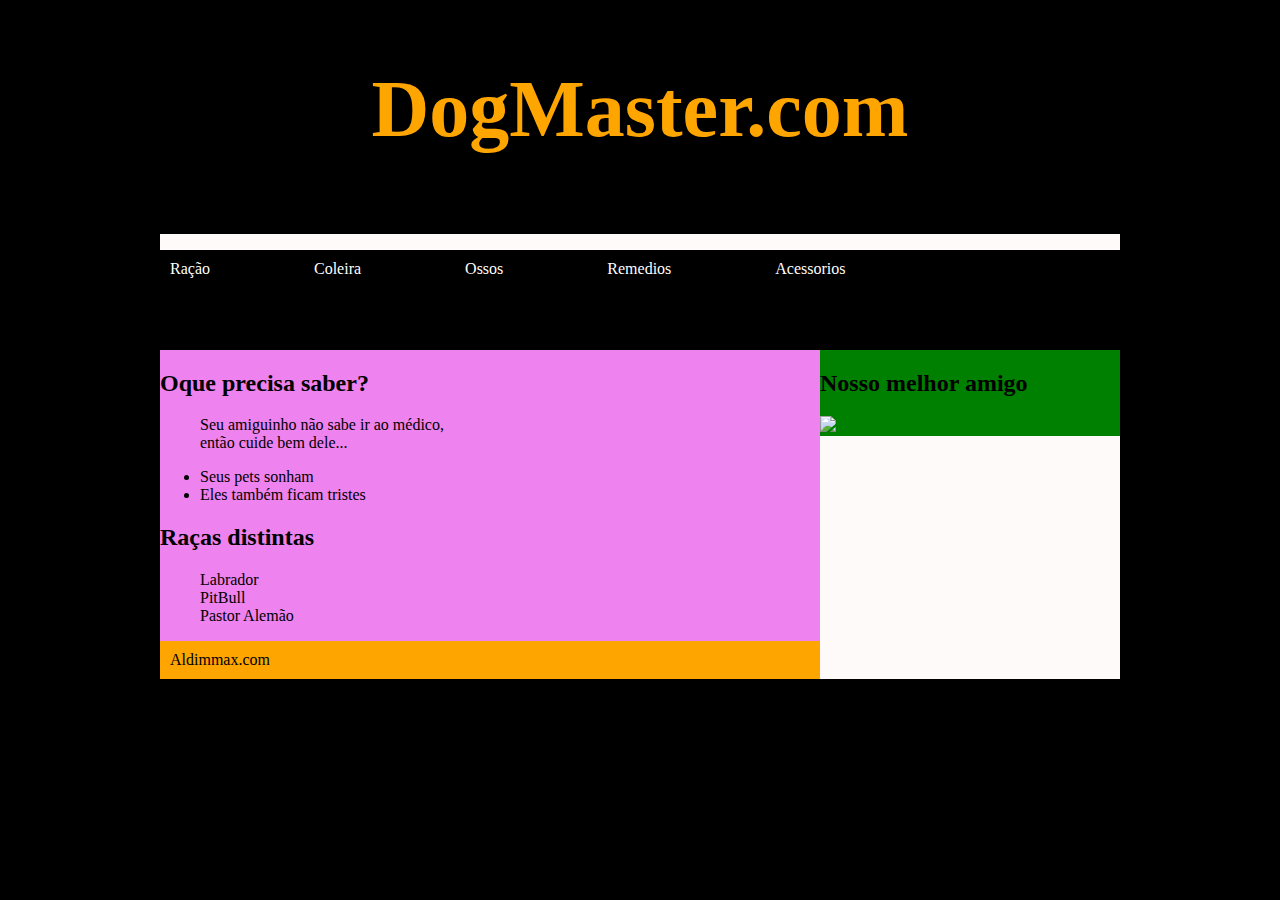
==== index.html @ 951898f1 "Create index.html" ====
<!doctype html> 
 
<html>
 <head>
		<title> dogmaster.com</title>
		<meta charset="utf-8" />
		<meta media="viewport" content="width=devide-width">
		<link rel="stylesheet" type="text/css" href="aula9.css"/>
		<link rel="icon" href="dogui.png"> 
		<style>
		   body{
				background-image: url(img/fundo.jpeg);
				background-attachment: fixed;
				background-size: 100%;
				background-repeat: no-repeat;
				background-color: black;}
	    </style>
	    <style>
	    	body nav{
	    		background-image: url(img/ul.jpeg);
	    		background-attachment: fixed;
	    		background-size: 100%;
	    		background-repeat: no-repeat;
	    		background-color: black;

	    	}
	    </style>
	    <style> body header{
	    	background-image: url(img/nav.jpeg);
	    	background-repeat: no-repeat;
	    	background-attachment: fixed;
	    	background-size: 100%;
	    	background-color: black;
	    }
	    </style>
	    <style>
	    	body nav ul{
	    		background-image: url(img/ul.jpeg);
	    		background-attachment: fixed;
	    		background-size: 100%;
	    		background-repeat: no-repeat;
	    		background-color: black

	    	}
	    </style>



	</head>
	<body>

		<div id="wrap">
			<header>
				<h1><center>DogMaster.com</center></h1>

			</header>
			<nav><div id="deco">
				 <ul> 

				 	<li><a href="#">Ração</a></li>
				 	<li><a href="https://aladimmax.000webhostapp.com/index.html/index.html/index.html/coleiras/index.html">Coleira</a></li>
				 	<li><a href="#">Ossos</a></li>
				 	<li><a href="#">Remedios</a></li>
				 	<li><a href="#">Acessorios</a></li>
				 </ul>
				</div>
			</nav>
			<div id="content">
				<sectio>
					<h2> Oque precisa saber?</h2>
					<ul>
						<p>Seu amiguinho não sabe ir ao médico,<br> então cuide bem dele...</p>
						<li>Seus pets sonham</li>
						<li>Eles também ficam tristes</li>
					</ul>
				</section>
				<article>
					<h2> Raças distintas</h2>
					<ul>
						<li>Labrador</li>
						<li>PitBull</li>
						<li> Pastor Alemão</li>
					</ul>
				</article>
		    </div>
		    <div id="sidebar">
				<aside>
					<h2>Nosso melhor amigo</h2>

					<img width="250px" src="img/ala.png">
				</aside>
		    </div>
			<footer> 
			Aldimmax.com
		</footer>
	   </div>
	</body>
</html>
---- aula9.css ----
#wrap{
	width:960px;
	margin: auto;
	background:snow;
	padding: auto;
}
body h1{
	font-family:impact,fantasy;
	font-size: 80px;
	color: orange;
	padding:10px;
}
body nav ul li{
	margin-right: 100px;
	list-style: none;
	display: inline-block;
}
body nav ul{
	padding:10px;
	width: auto;
	height:20px;
	background: beige;
}
body nav ul li a{
	text-decoration: none;
	color: white;
}
body header{
	background:seagreen;
}
#content{
	width: 660px;
	background: violet;
	float: left;
}
#sidebar{
	width:300px;
	background: green;
	float: right;
}
#content ul li{
	color:black;
	text-decoration: none;
}
footer{
	width: 640px;
	padding:10px;
	background: orange;
	clear: both;
}
body nav ul li a:hover{
	text-decoration: underline;
}
body article ul li{
	list-style: none;
	color: beige;
}
body nav{
	height:100px;
	l

}
header{
	height:180px;
}
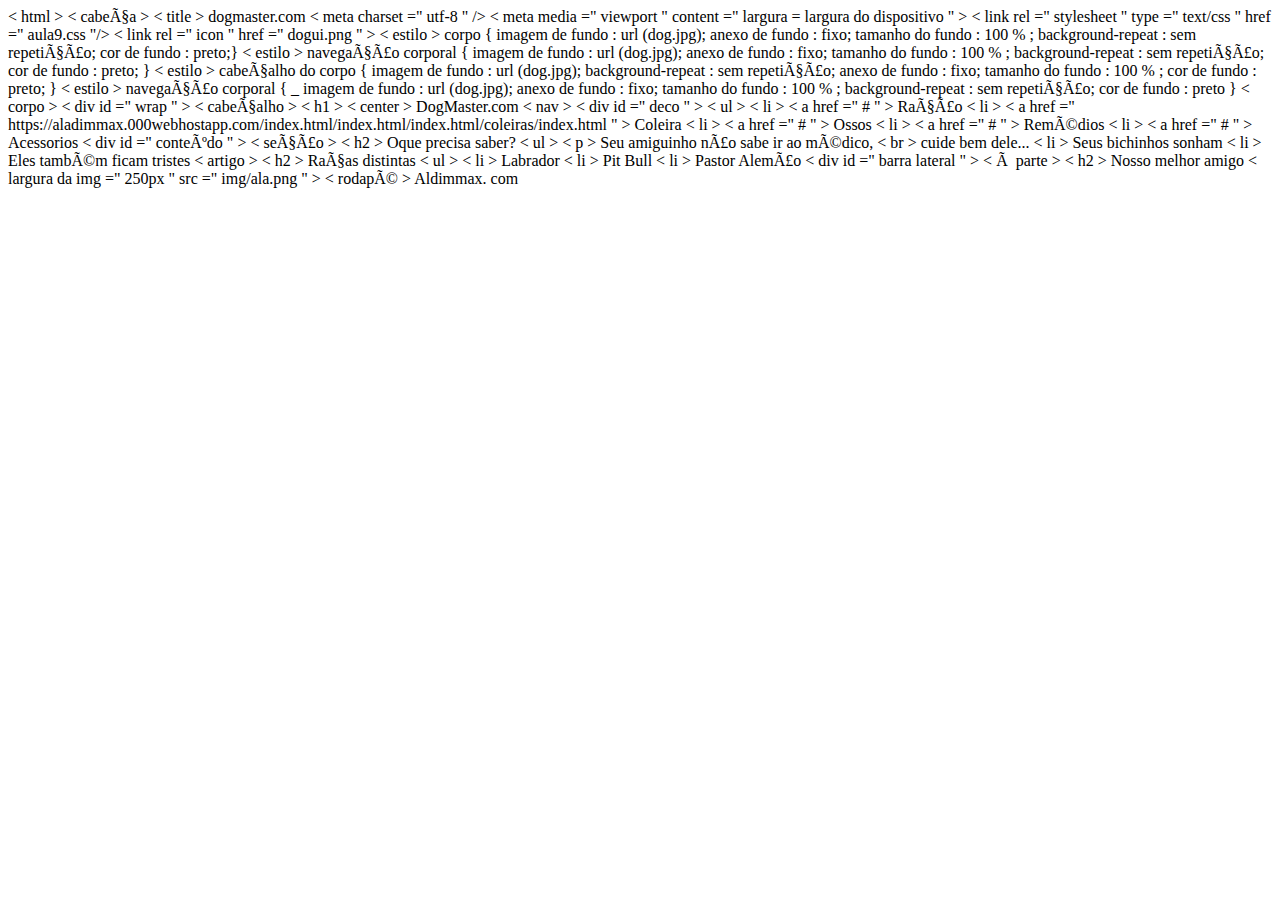
==== commit 8c729e27: "Add files via upload" ====
--- a/index.html
+++ b/index.html
@@ -1,98 +1,98 @@
-<!doctype html> 
- 
-<html>
- <head>
-		<title> dogmaster.com</title>
-		<meta charset="utf-8" />
-		<meta media="viewport" content="width=devide-width">
-		<link rel="stylesheet" type="text/css" href="aula9.css"/>
-		<link rel="icon" href="dogui.png"> 
-		<style>
-		   body{
-				background-image: url(img/fundo.jpeg);
-				background-attachment: fixed;
-				background-size: 100%;
-				background-repeat: no-repeat;
-				background-color: black;}
-	    </style>
-	    <style>
-	    	body nav{
-	    		background-image: url(img/ul.jpeg);
-	    		background-attachment: fixed;
-	    		background-size: 100%;
-	    		background-repeat: no-repeat;
-	    		background-color: black;
-
-	    	}
-	    </style>
-	    <style> body header{
-	    	background-image: url(img/nav.jpeg);
-	    	background-repeat: no-repeat;
-	    	background-attachment: fixed;
-	    	background-size: 100%;
-	    	background-color: black;
-	    }
-	    </style>
-	    <style>
-	    	body nav ul{
-	    		background-image: url(img/ul.jpeg);
-	    		background-attachment: fixed;
-	    		background-size: 100%;
-	    		background-repeat: no-repeat;
-	    		background-color: black
-
-	    	}
-	    </style>
-
-
-
-	</head>
-	<body>
-
-		<div id="wrap">
-			<header>
-				<h1><center>DogMaster.com</center></h1>
-
-			</header>
-			<nav><div id="deco">
-				 <ul> 
-
-				 	<li><a href="#">Ração</a></li>
-				 	<li><a href="https://aladimmax.000webhostapp.com/index.html/index.html/index.html/coleiras/index.html">Coleira</a></li>
-				 	<li><a href="#">Ossos</a></li>
-				 	<li><a href="#">Remedios</a></li>
-				 	<li><a href="#">Acessorios</a></li>
-				 </ul>
-				</div>
-			</nav>
-			<div id="content">
-				<sectio>
-					<h2> Oque precisa saber?</h2>
-					<ul>
-						<p>Seu amiguinho não sabe ir ao médico,<br> então cuide bem dele...</p>
-						<li>Seus pets sonham</li>
-						<li>Eles também ficam tristes</li>
-					</ul>
-				</section>
-				<article>
-					<h2> Raças distintas</h2>
-					<ul>
-						<li>Labrador</li>
-						<li>PitBull</li>
-						<li> Pastor Alemão</li>
-					</ul>
-				</article>
-		    </div>
-		    <div id="sidebar">
-				<aside>
-					<h2>Nosso melhor amigo</h2>
-
-					<img width="250px" src="img/ala.png">
-				</aside>
-		    </div>
-			<footer> 
-			Aldimmax.com
-		</footer>
-	   </div>
-	</body>
-</html>
+<!doctypehtml > 
+ 
+< html >
+ < cabeça >
+		< title > dogmaster.com </ title >
+		< meta  charset =" utf-8 " />
+		< meta  media =" viewport " content =" largura = largura do dispositivo " >
+		< link  rel =" stylesheet " type =" text/css " href =" aula9.css "/>
+		< link  rel =" icon " href =" dogui.png " > 
+		< estilo >
+		   corpo {
+				imagem de fundo :  url (dog.jpg);
+				anexo de fundo : fixo;
+				tamanho do fundo :  100 % ;
+				background-repeat : sem repetição;
+				cor de fundo : preto;}
+	    </ estilo >
+	    < estilo >
+	    	 navegação corporal {
+	    		imagem de fundo :  url (dog.jpg);
+	    		anexo de fundo : fixo;
+	    		tamanho do fundo :  100 % ;
+	    		background-repeat : sem repetição;
+	    		cor de fundo : preto;
+
+	    	}
+	    </ estilo >
+	    < estilo >  cabeçalho do corpo  {
+	    	imagem de fundo :  url (dog.jpg);
+	    	background-repeat : sem repetição;
+	    	anexo de fundo : fixo;
+	    	tamanho do fundo :  100 % ;
+	    	cor de fundo : preto;
+	    }
+	    </ estilo >
+	    < estilo >
+	    	 navegação  corporal { _
+	    		imagem de fundo :  url (dog.jpg);
+	    		anexo de fundo : fixo;
+	    		tamanho do fundo :  100 % ;
+	    		background-repeat : sem repetição;
+	    		cor de fundo : preto
+
+	    	}
+	    </ estilo >
+
+
+
+	</ cabeça >
+	< corpo >
+
+		< div  id =" wrap " >
+			< cabeçalho >
+				< h1 > < center > DogMaster.com </ center > </ h1 >
+
+			</ cabeçalho >
+			< nav > < div  id =" deco " >
+				 < ul > 
+
+				 	< li > < a  href =" # " > Ração </ a > </ li >
+				 	< li > < a  href =" https://aladimmax.000webhostapp.com/index.html/index.html/index.html/coleiras/index.html " > Coleira </ a > </ li >
+				 	< li > < a  href =" # " > Ossos </ a > </ li >
+				 	< li > < a  href =" # " > Remédios </ a > </ li >
+				 	< li > < a  href =" # " > Acessorios </ a > </ li >
+				 </ ul >
+				</ div >
+			</ nav >
+			< div  id =" conteúdo " >
+				< seção >
+					< h2 > Oque precisa saber? </ h2 >
+					< ul >
+						< p > Seu amiguinho não sabe ir ao médico, < br > cuide bem dele... </ p >
+						< li > Seus bichinhos sonham </ li >
+						< li > Eles também ficam tristes </ li >
+					</ ul >
+				</ seção >
+				< artigo >
+					< h2 > Raças distintas </ h2 >
+					< ul >
+						< li > Labrador </ li >
+						< li > Pit Bull </ li >
+						< li > Pastor Alemão </ li >
+					</ ul >
+				</ artigo >
+		    </ div >
+		    < div  id =" barra lateral " >
+				< à parte >
+					< h2 > Nosso melhor amigo </ h2 >
+
+					< largura da img  =" 250px " src =" img/ala.png " >
+				</ ao lado >
+		    </ div >
+			< rodapé > 
+			Aldimmax. com
+		</ rodapé >
+	   </ div >
+	</ corpo >
+</ html >